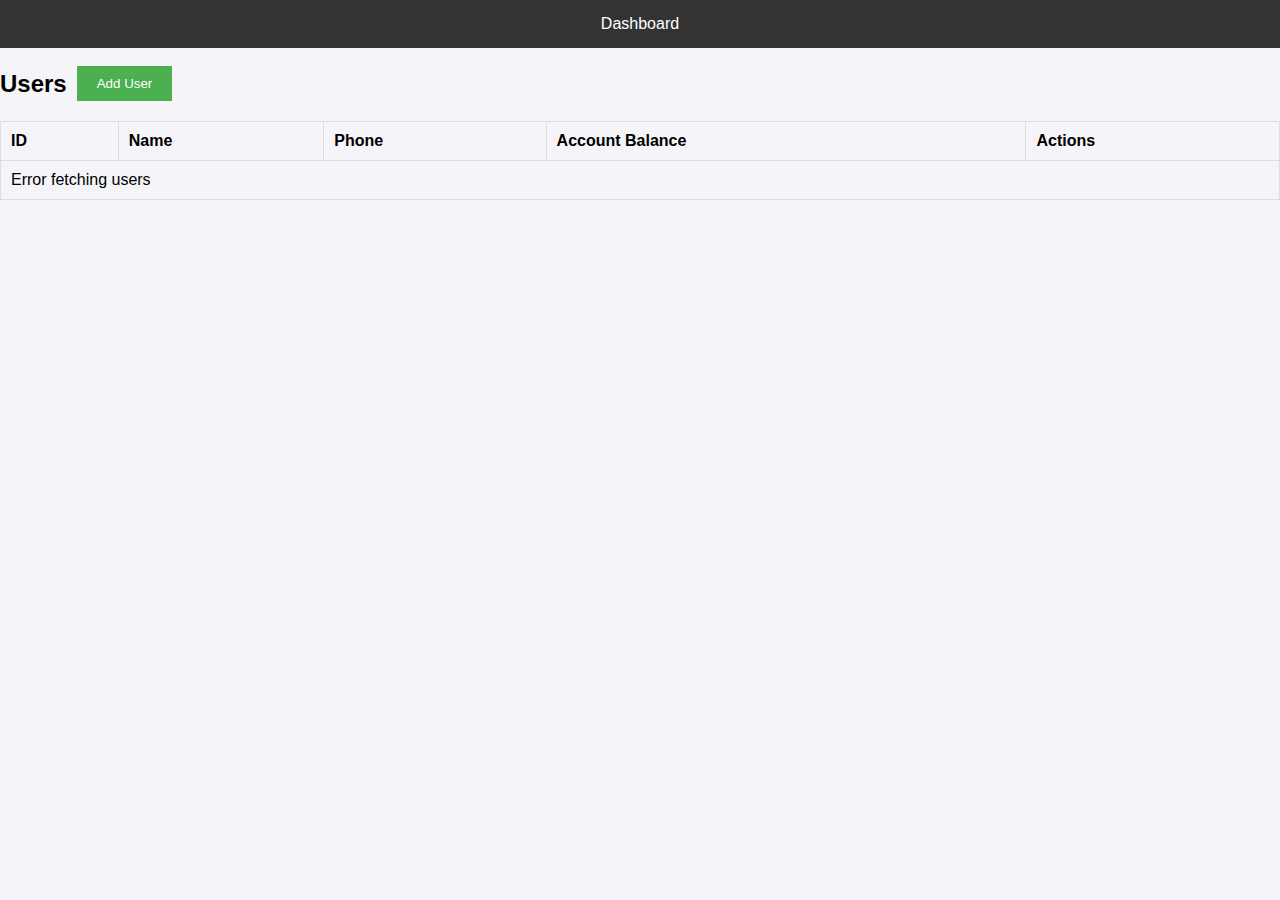
==== bank/index.html @ d82128d0 "agine" ====
<!DOCTYPE html>
<html lang="en">
<head>
    <meta charset="UTF-8">
    <meta name="viewport" content="width=device-width, initial-scale=1.0">
    <title>Users</title>
    <link rel="stylesheet" href="assets/css/styles.css">
</head>
<body>
    <div class="navbar">
        <a href="./index.html">Dashboard</a>
    </div>
    <br>
    <div class="users-list">
        <div class="flex gap10">
            <h2>Users</h2>
            <a href="adduser.html"> <button class="view-btn">Add User</button></a>
        </div>
        <div class="table-container">
        <table id="users-table">
            <thead>
                <tr>
                    <th>ID</th>
                    <th>Name</th>
                    <th>Phone</th>
                    <th>Account Balance</th>
                    <th>Actions</th>
                </tr>
            </thead>
            <tbody id="users-table-body">
                <!-- User rows will be populated here -->
            </tbody>
        </table>
    </div>
    </div>
    <script src="assets/js/app.js"></script>
    <script>
        document.addEventListener("DOMContentLoaded", async function () {
            const usersTableBody = document.getElementById("users-table-body");

            try {
                const response = await fetch(`${apiUrl}/api/user/users`); // Replace apiUrl with actual API URL
                const users = await response.json();
                
                if (users && users.length > 0) {
                    users.forEach(user => {
                        const row = document.createElement("tr");

                        row.innerHTML = `
                            <td>${user._id}</td>
                            <td>${user.AccountName}</td>
                            <td>${user.PhoneNo}</td>
                            <td>${user.AccountBalance}</td>
                            <td>
                                <button class="edit-btn" onclick="editUser('${user._id}')">Edit</button>
                                <button class="edit-btn" onclick="Details('${user._id}')">Details</button>
                                <button class="delete-btn" onclick="deleteUser('${user._id}')">Delete</button>
                            </td>
                        `;

                        usersTableBody.appendChild(row);
                    });
                } else {
                    usersTableBody.innerHTML = "<tr><td colspan='5'>No users found</td></tr>";
                }
            } catch (error) {
                console.error("Error fetching users:", error);
                usersTableBody.innerHTML = "<tr><td colspan='5'>Error fetching users</td></tr>";
            }
        });

        // Edit user function (redirects to edit user page)
        function editUser(userId) {
            window.location.href = `${windowUrl}/editUser.html?userId=${userId}`;
        }
        function Details(userId) {
            window.location.href = `${windowUrl}/userDetails.html?userId=${userId}`;
        }

        // Delete user function
        async function deleteUser(userId) {
            try {
                const response = await fetch(`${apiUrl}/api/user/users/${userId}`, {
                    method: "DELETE"
                });

                const result = await response.json();
                if (result.message === "User deleted successfully") {
                    window.location.reload(); // Reload the page to reflect the changes
                } else {
                    alert("Error deleting user");
                }
            } catch (error) {
                console.error("Error deleting user:", error);
                alert("Error deleting user");
            }
        }
    </script>
</body>
</html>
---- bank/assets/css/styles.css ----
* {
    margin: 0;
    padding: 0;
    box-sizing: border-box;
}

body {
    font-family: Arial, sans-serif;
    background-color: #f4f4f9;
    /* padding: 20px; */
}

.navbar {
    background-color: #333;
    color: white;
    padding: 15px;
    text-align: center;
}
.flex{
    display: flex;
    align-items: center;
}
.btwn{
    justify-content: space-between;
}
form{
    width: 95vw;
    padding: 20px;
    border-radius: 10px;
    display: flex;
    flex-direction: column;
    align-items: center;
    justify-content: center;
    gap: 10px;
    background-color: #fFF;
    /* max-width: 400px; */
}

form select,
form input{
    padding: 5px;
    width: 100%;
    height: 45px;

}
form label {
    display: block;
    /* margin-top: 10px; */
    font-weight: bold;
    align-self: flex-start;
  }
 form  input {
    width: 100%;
    padding: 8px;
    margin-top: 5px;
    box-sizing: border-box;
  }
 form  button {
    margin-top: 20px;
    padding: 10px 20px;
    background-color: #007bff;
    color: white;
    border: none;
    cursor: pointer;
  }
 form  button:hover {
    background-color: #0056b3;
  }
.gap10{
    gap: 10px;
}
.navbar a {
    color: white;
    margin: 0 15px;
    text-decoration: none;
}

.navbar a:hover {
    text-decoration: underline;
}

.container {
    width: 80%;
    margin: 20px auto;
}

table {
    width: 100%;
    border-collapse: collapse;
    margin-top: 20px;
}

table, th, td {
    border: 1px solid #ddd;
}

th, td {
    padding: 10px;
    text-align: left;
}

button {
    background-color: #4CAF50;
    color: white;
    border: none;
    padding: 10px 20px;
    cursor: pointer;
}

button:hover {
    background-color: #45a049;
}



/* Add this wrapper for horizontal scrolling */
.table-container {
    overflow-x: auto;  /* Enables horizontal scrolling */
    -webkit-overflow-scrolling: touch;  /* For smooth scrolling on touch devices */
    margin: 0 auto;  /* Center the table container */
    width: 100%;
}

/* Optional: Style for the scroll bar (for webkit browsers) */
.table-container::-webkit-scrollbar {
    height: 8px;  /* Set scrollbar height */
}

.table-container::-webkit-scrollbar-thumb {
    background: #888;  /* Set scrollbar thumb color */
    border-radius: 4px;
}

.table-container::-webkit-scrollbar-thumb:hover {
    background: #555;  /* Darker scrollbar thumb on hover */
}
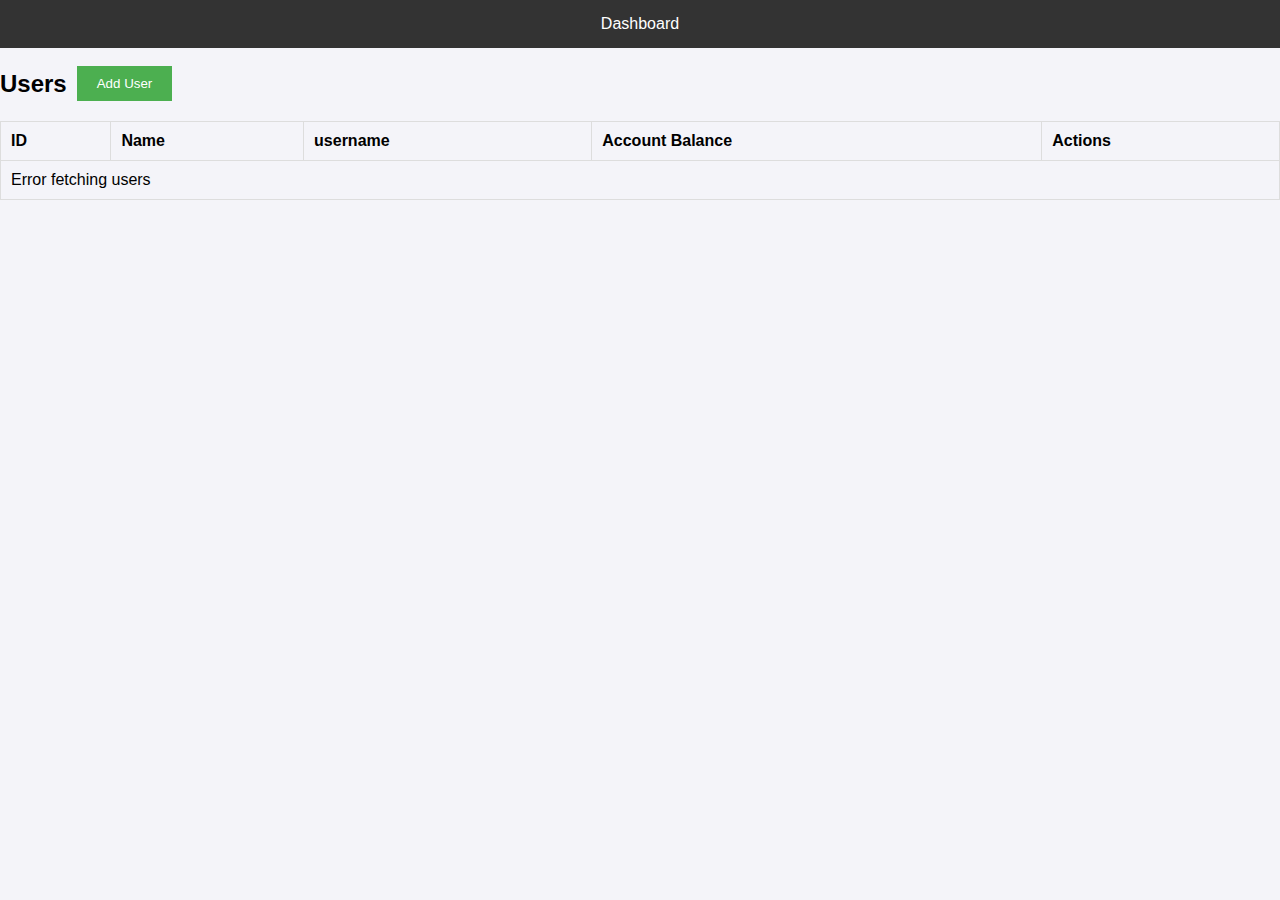
==== commit b08c1b62: "eqick ed" ====
--- a/bank/index.html
+++ b/bank/index.html
@@ -22,7 +22,7 @@
                 <tr>
                     <th>ID</th>
                     <th>Name</th>
-                    <th>Phone</th>
+                    <th>username</th>
                     <th>Account Balance</th>
                     <th>Actions</th>
                 </tr>
